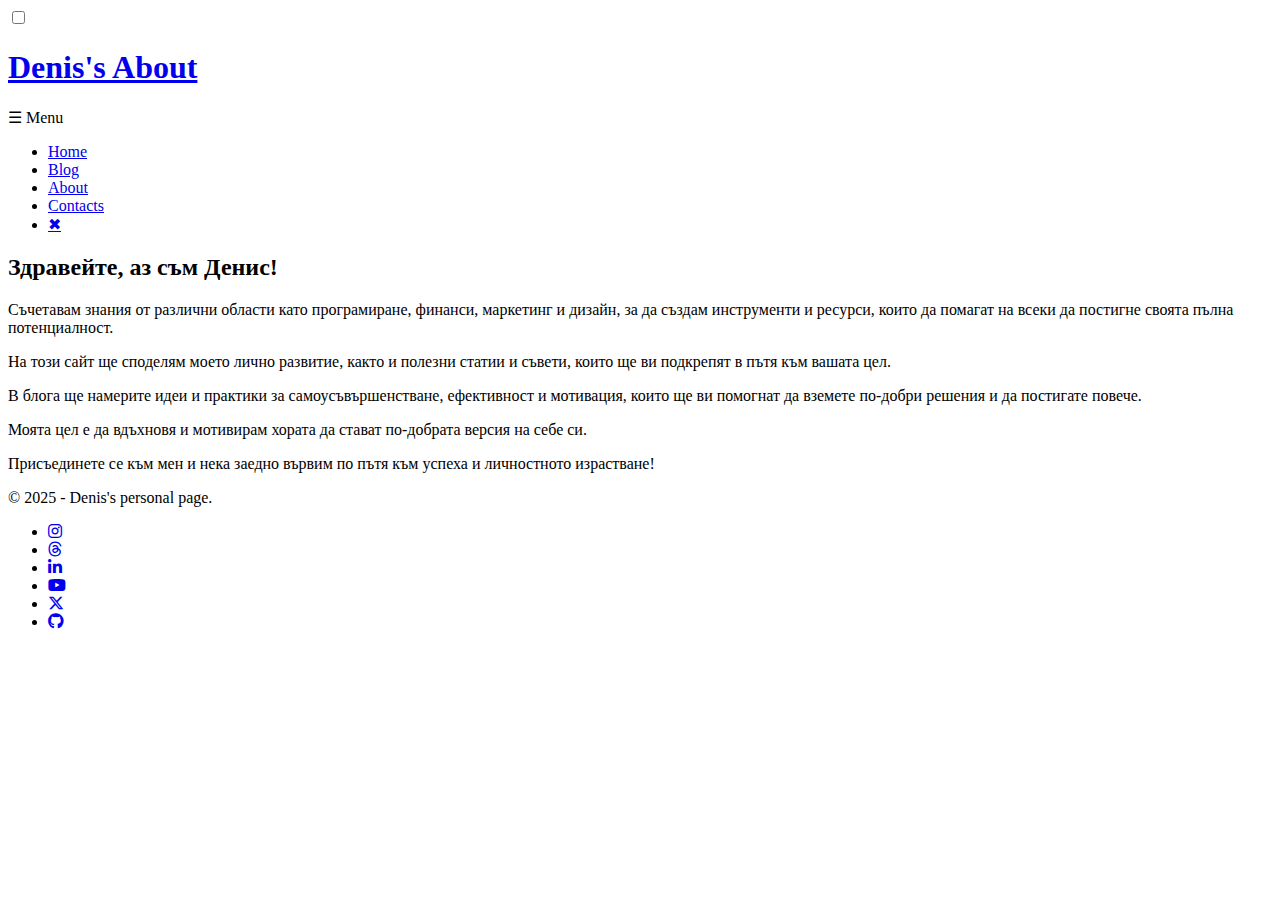
==== about.html @ b0a31927 "Add files via upload" ====
<!DOCTYPE html>
<html lang="en">
<head>
    <meta charset="UTF-8">
    <meta name="viewport" content="width=device-width, initial-scale=1.0">
    <title>about</title>
    <link rel="stylesheet" href="styles/global.css">
    <link rel="stylesheet" href="https://cdnjs.cloudflare.com/ajax/libs/font-awesome/6.7.2/css/all.min.css">
</head>
<body>
    <nav class="nav-body">
        <input type="checkbox" id="nav-toggle">
        <div class="site">
            <header>
                <h1><a href="index.html">Denis's About</a></h1>
            
                <label for="nav-toggle" class="menu-button">
                    <span class="open">☰ Menu</span>
                </label>
                
                <nav class="main-nav">
                    <ul>
                        <li><a href="index.html">Home</a></li>
                        <li><a href="blog.html">Blog</a></li>
                        <li><a href="about.html">About</a></li>
                        <li><a href="contacts.html">Contacts</a></li>
                        <li class="close"><a href="index.html">✖</a></li>
                    </ul>
                </nav>
            </header>
        </div>
    </nav>
    
    <main class="about">
        <h2>Здравейте, аз съм Денис!</h2>

        <p>Съчетавам знания от различни области като програмиране, финанси, маркетинг и дизайн, за да създам инструменти и ресурси, които да помагат на всеки да постигне своята пълна потенциалност.</p>
        <p>На този сайт ще споделям моето лично развитие, както и полезни статии и съвети, които ще ви подкрепят в пътя към вашата цел.</p>
        <p>В блога ще намерите идеи и практики за самоусъвършенстване, ефективност и мотивация, които ще ви помогнат да вземете по-добри решения и да постигате повече.</p>
        <p>Моята цел е да вдъхновя и мотивирам хората да стават по-добрата версия на себе си.</p>
        <p>Присъединете се към мен и нека заедно вървим по пътя към успеха и личностното израстване!</p>
    </main>

    <footer>
        <p>© 2025 - Denis's personal page.</p>
        <ul>
            <li><a href="https://www.instagram.com/denis_hristov/"><i class="fa-brands fa-instagram"></i></a></li>
            <li><a href="https://www.threads.net/@denis_hristov/"><i class="fa-brands fa-threads"></i></a></li>
            <li><a href="https://www.linkedin.com/in/denis-hristov-profile/"><i class="fa-brands fa-linkedin-in"></i></a></li>
            <li><a href="https://www.youtube.com/@denis_hristov"><i class="fa-brands fa-youtube"></i></a></li>
            <li><a href="https://x.com/denis_hristov45?s=21"><i class="fa-brands fa-x-twitter"></i></a></li>
            <li><a href="https://github.com/denis-hristov"><i class="fa-brands fa-github"></i></a></li>
        </ul>
    </footer>

</body>
</html>
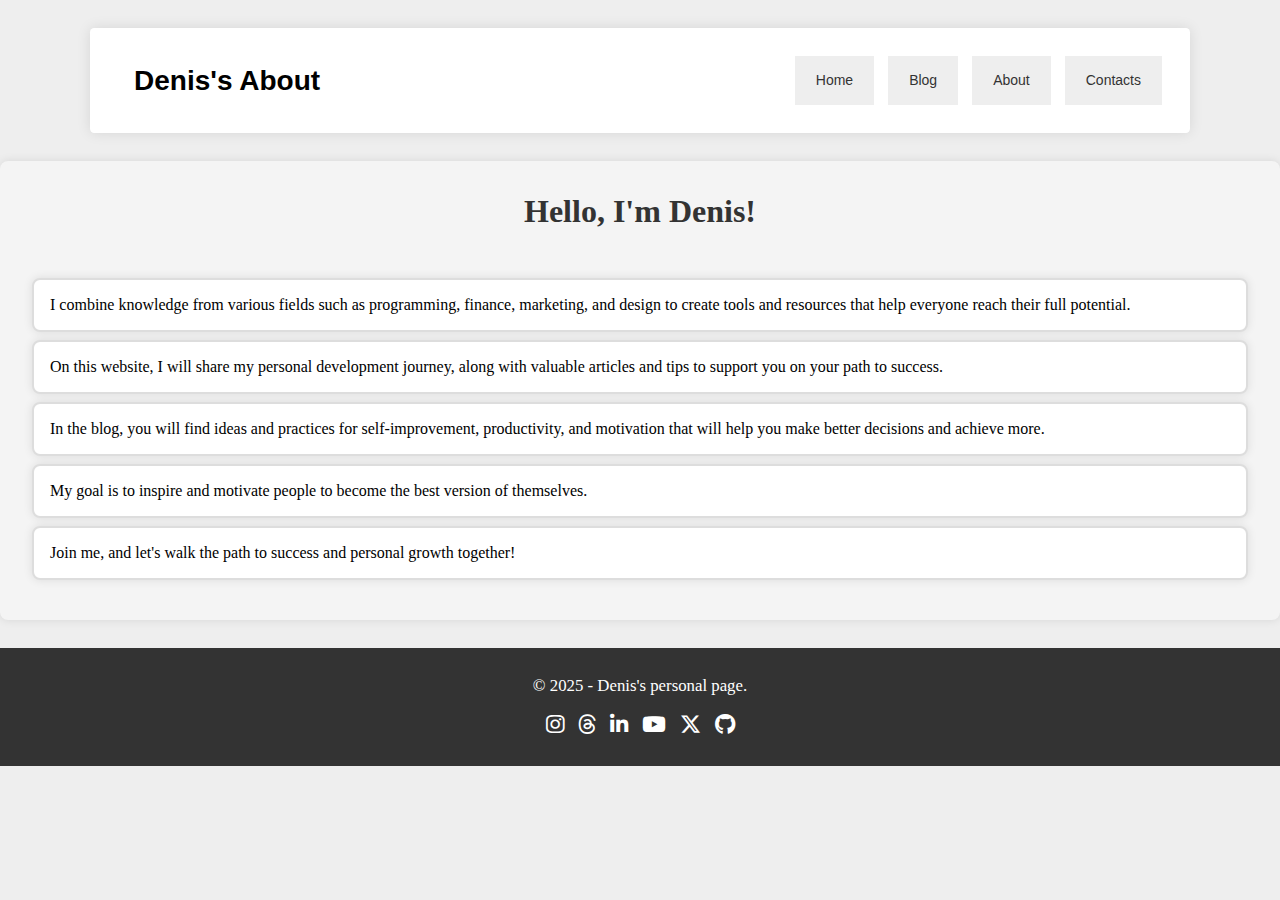
==== commit e1f8902a: "Fixes" ====
--- a/about.html
+++ b/about.html
@@ -32,13 +32,16 @@
     </nav>
     
     <main class="about">
-        <h2>Здравейте, аз съм Денис!</h2>
-
-        <p>Съчетавам знания от различни области като програмиране, финанси, маркетинг и дизайн, за да създам инструменти и ресурси, които да помагат на всеки да постигне своята пълна потенциалност.</p>
-        <p>На този сайт ще споделям моето лично развитие, както и полезни статии и съвети, които ще ви подкрепят в пътя към вашата цел.</p>
-        <p>В блога ще намерите идеи и практики за самоусъвършенстване, ефективност и мотивация, които ще ви помогнат да вземете по-добри решения и да постигате повече.</p>
-        <p>Моята цел е да вдъхновя и мотивирам хората да стават по-добрата версия на себе си.</p>
-        <p>Присъединете се към мен и нека заедно вървим по пътя към успеха и личностното израстване!</p>
+        <h2>Hello, I'm Denis!</h2>
+            <div className="whenDesc">
+                <p>I combine knowledge from various fields such as programming, finance, marketing, and design to create tools and resources that help everyone reach their full potential.</p>
+                <p>On this website, I will share my personal development journey, along with valuable articles and tips to support you on your path to success.</p>
+            </div>
+            <div className="whenDesc">
+                <p>In the blog, you will find ideas and practices for self-improvement, productivity, and motivation that will help you make better decisions and achieve more.</p>
+                <p>My goal is to inspire and motivate people to become the best version of themselves.</p>
+                <p>Join me, and let's walk the path to success and personal growth together!</p>
+            </div>
     </main>
 
     <footer>
--- a/styles/global.css
+++ b/styles/global.css
@@ -0,0 +1,4 @@
+@import url(reset.css);
+@import url(navigation.css);
+@import url(footer.css);
+@import url(main.css);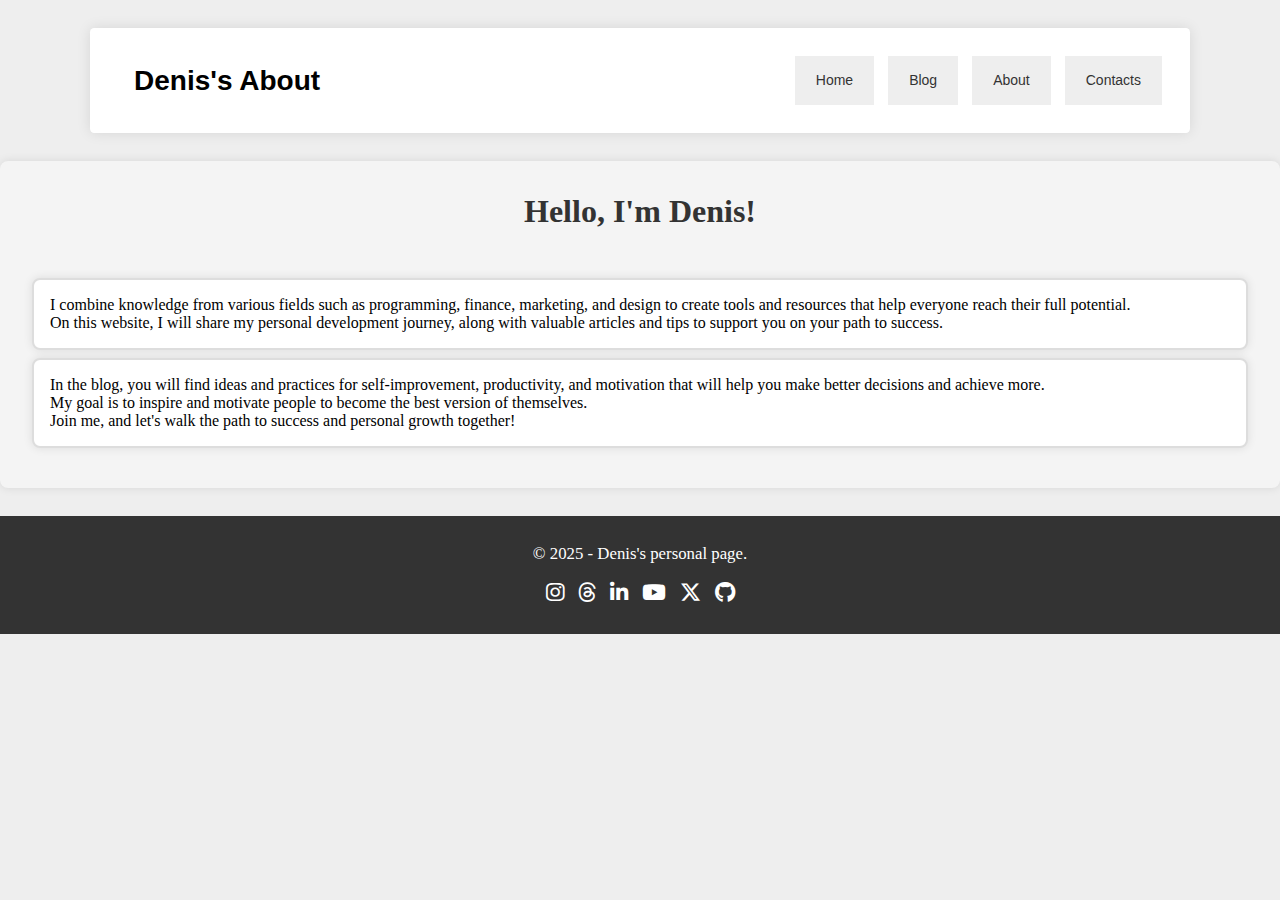
==== commit a5846174: "Update about.html" ====
--- a/about.html
+++ b/about.html
@@ -33,11 +33,11 @@
     
     <main class="about">
         <h2>Hello, I'm Denis!</h2>
-            <div className="whenDesc">
+            <div class="whenDesc">
                 <p>I combine knowledge from various fields such as programming, finance, marketing, and design to create tools and resources that help everyone reach their full potential.</p>
                 <p>On this website, I will share my personal development journey, along with valuable articles and tips to support you on your path to success.</p>
             </div>
-            <div className="whenDesc">
+            <div class="whenDesc">
                 <p>In the blog, you will find ideas and practices for self-improvement, productivity, and motivation that will help you make better decisions and achieve more.</p>
                 <p>My goal is to inspire and motivate people to become the best version of themselves.</p>
                 <p>Join me, and let's walk the path to success and personal growth together!</p>
@@ -57,4 +57,4 @@
     </footer>
 
 </body>
-</html>+</html>
